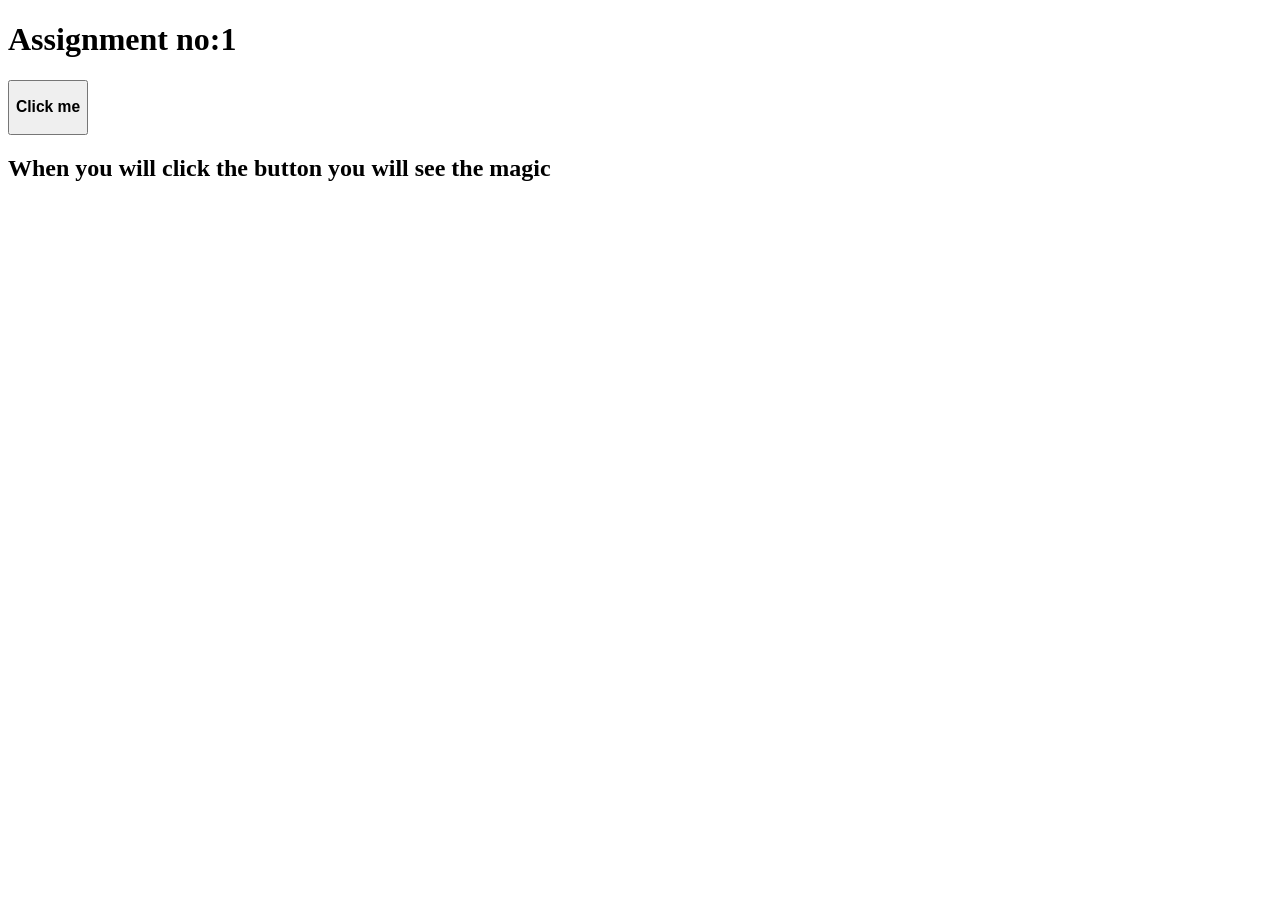
==== Js Module2/index.html @ 6f442f94 "updated" ====
<!DOCTYPE html>
<html lang="en">
  <head>
    <meta charset="UTF-8" />
    <meta name="viewport" content="width=device-width, initial-scale=1.0" />
    <title>Assignment2</title>
  </head>
  <body>
    
    <h1>Assignment no:1</h1>
    <button onclick="changeImage()"><h3>Click me</h3></button>
     <p id="image"></p>
     <p><h2>When you will click the button you will see the magic</h2></p>
    
      <script src="Js module2 assignment.js"></script>
  </body>
</html>
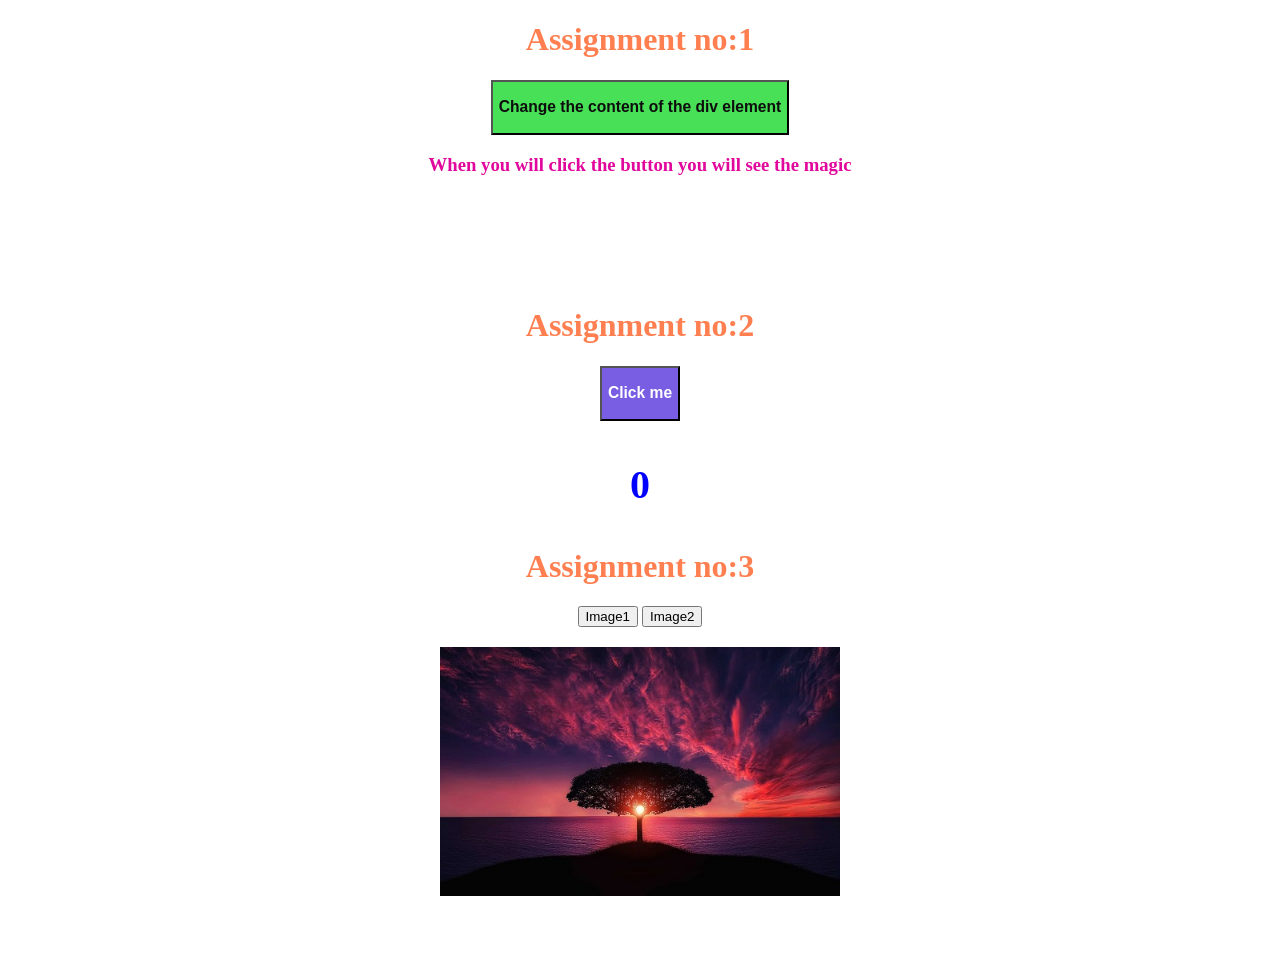
==== commit c4a22a67: "updated" ====
--- a/Js Module2/index.html
+++ b/Js Module2/index.html
@@ -3,15 +3,70 @@
   <head>
     <meta charset="UTF-8" />
     <meta name="viewport" content="width=device-width, initial-scale=1.0" />
-    <title>Assignment2</title>
+    <title>Js module Assignment2</title>
+    <style>
+      
+      #displayCount {
+          font-size: 40px;
+          color: blue;
+          font-weight: bold;
+      }
+      h1{
+         color: coral;
+      }
+
+      div {
+    text-align: center;
+    margin-bottom: 20px;
+    }
+     
+    img {
+    display: block;
+    width: 400px;
+    margin: auto;
+}
+  </style>
+
   </head>
-  <body>
+  <body style="text-align: center;">
     
     <h1>Assignment no:1</h1>
-    <button onclick="changeImage()"><h3>Click me</h3></button>
-     <p id="image"></p>
-     <p><h2>When you will click the button you will see the magic</h2></p>
+
+    <button onclick="changeImage()" style="background-color:rgb(71, 224, 86);color:rgb(14, 13, 13)"><h3>Change the content of the div element</h3></button>
+    <div id="image"><h3 style="color: rgb(225, 7, 156);">When you will click the button you will see the magic</h3></div>
+
+
+     <br>
+     <br>
+     <br>
+     <br>
+     <br>
+
+     <h1>Assignment no:2</h1>
+     <button onclick="handleClick()" style="background-color:rgb(121, 94, 227);color:white"><h3>Click me</h3></button>
+     <p id="displayCount">0</p>
+
+
+     
+
+     <h1>Assignment no:3</h1>
+    <div>
+     
+     <button id="btn1">Image1</button>
+     <button id="btn2">Image2</button>
+    </div>
+
+    <img src="img/tree.jpg" alt="">
+
+    <br>
+    <br>
+    <br>
+
+
+
     
-      <script src="Js module2 assignment.js"></script>
+      <script src="Js module2 assignment.js">
+          
+      </script>
   </body>
 </html>
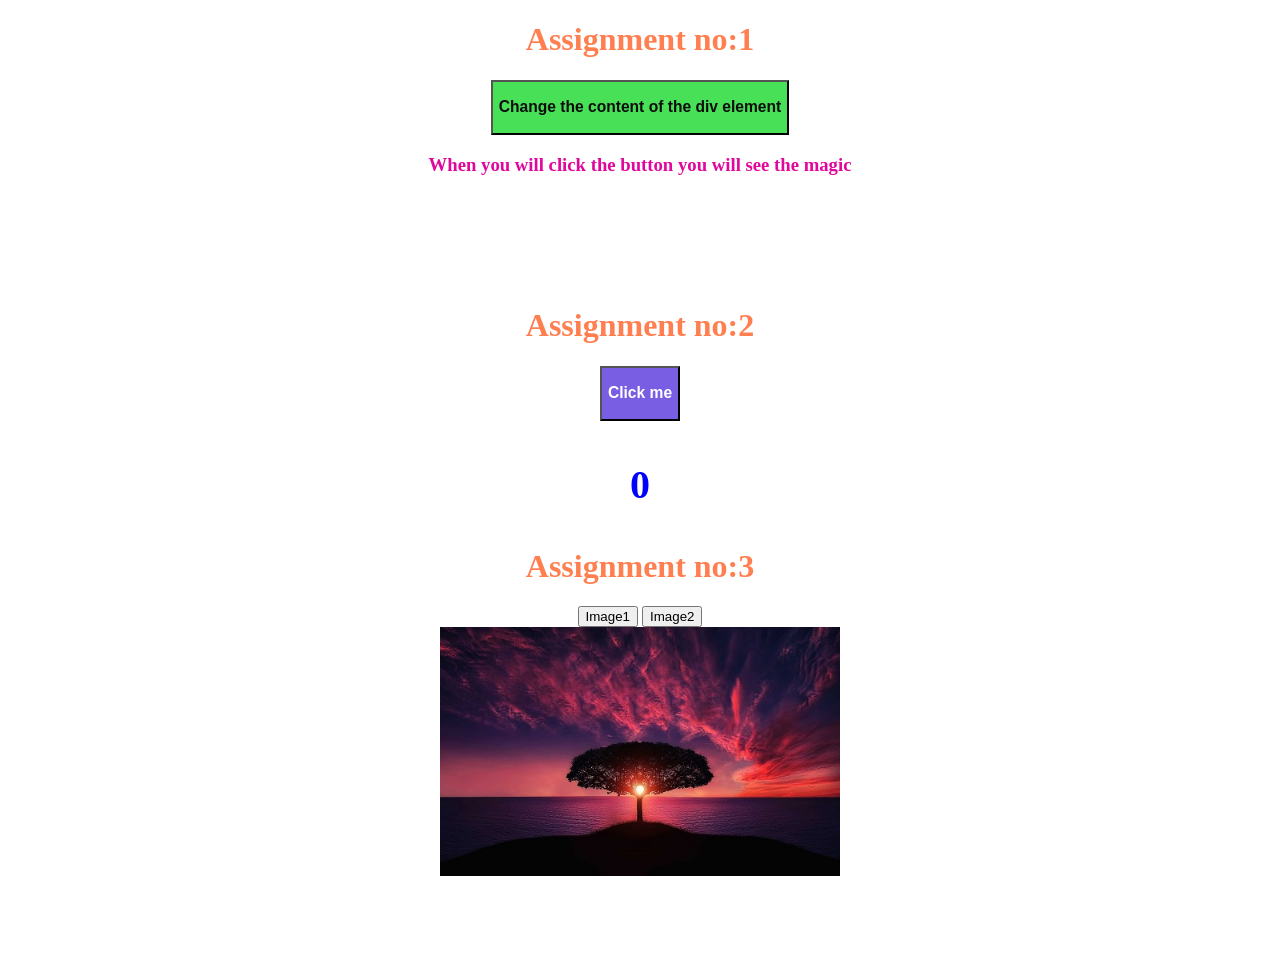
==== commit 47054a39: "updated" ====
--- a/Js Module2/index.html
+++ b/Js Module2/index.html
@@ -54,10 +54,11 @@
      
      <button id="btn1">Image1</button>
      <button id="btn2">Image2</button>
+     <img src="img/tree.jpg" alt="">
+
     </div>
 
-    <img src="img/tree.jpg" alt="">
-
+    
     <br>
     <br>
     <br>
